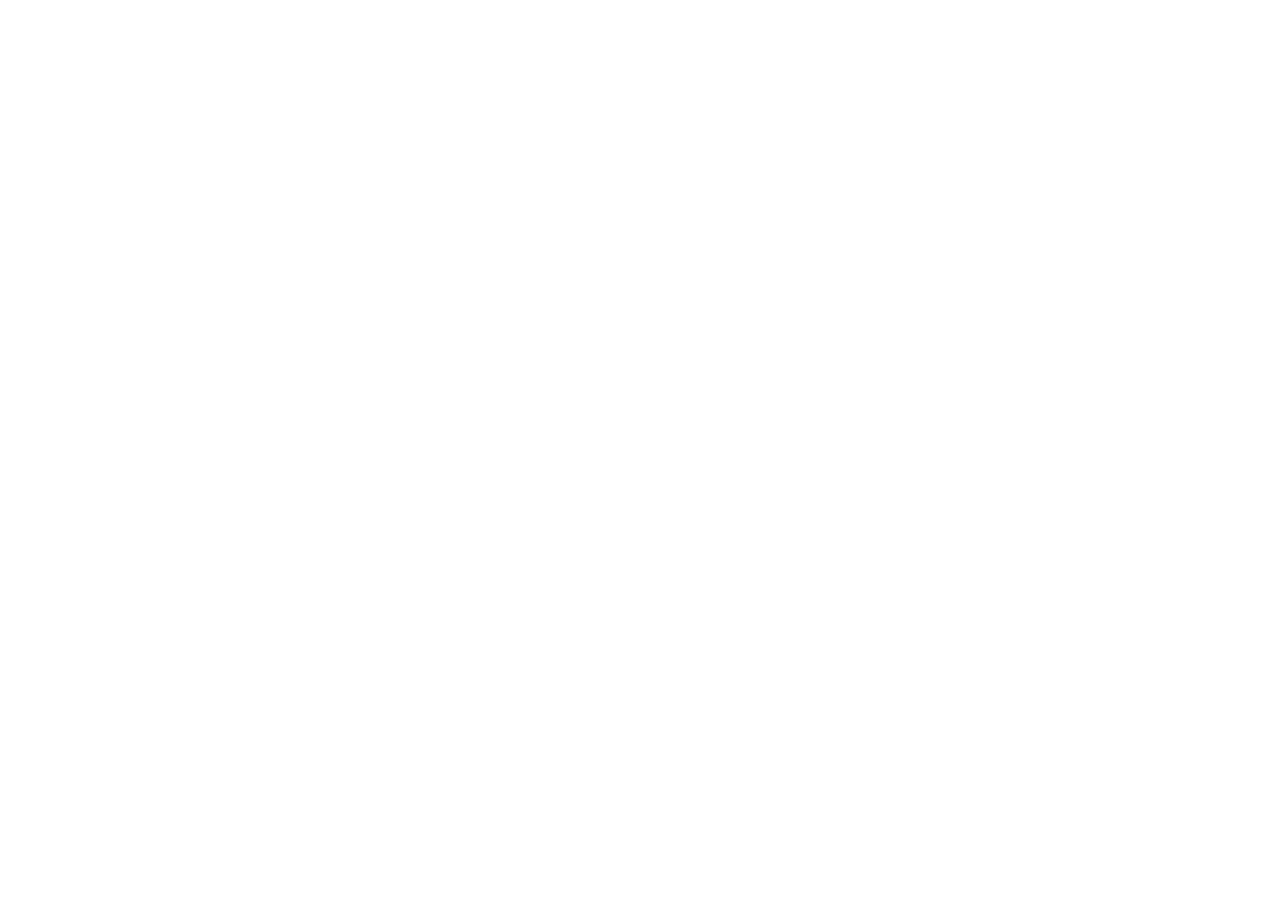
==== subPages/ai/index.html @ 0505e41e "first version" ====
<!DOCTYPE html>
<html lang="en">
<head>
    <meta charset="UTF-8">
    <meta name="viewport" content="width=device-width, initial-scale=1.0">
    <title>Artificial-Intelligence</title>
</head>
<body>
    
</body>
</html>
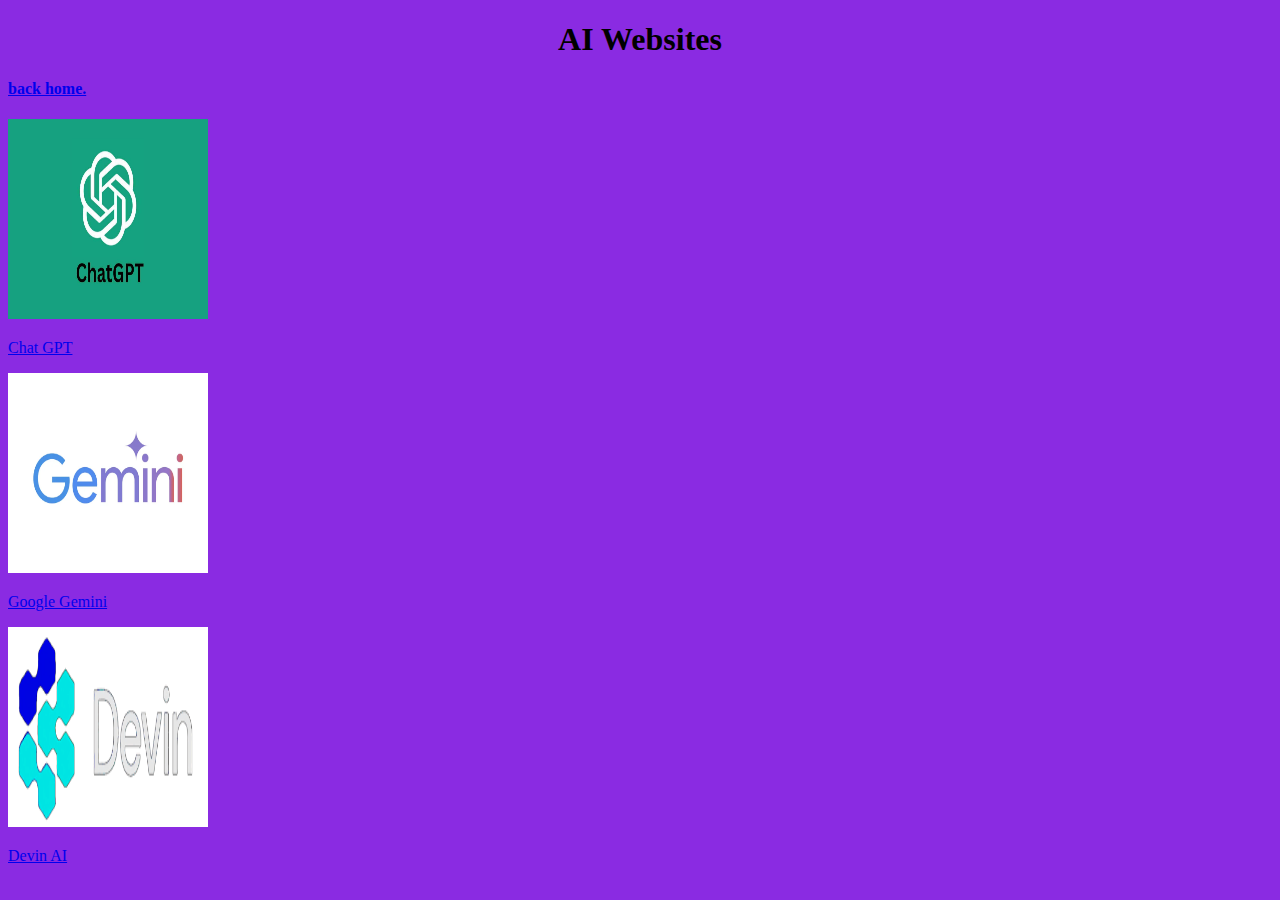
==== commit 12c18d3a: "update features" ====
--- a/subPages/ai/index.html
+++ b/subPages/ai/index.html
@@ -1,11 +1,19 @@
 <!DOCTYPE html>
 <html lang="en">
 <head>
+    <link rel="stylesheet" href="style.css">
     <meta charset="UTF-8">
     <meta name="viewport" content="width=device-width, initial-scale=1.0">
     <title>Artificial-Intelligence</title>
 </head>
 <body>
-    
+   <h1 align="center">AI Websites</h1> 
+   <a href="/index.html"><h4>back home.</h4></a>
+
+    <div class="column"><a href="https://chatgpt.com/"><img src="/assets/chat gpt logo.jpg" alt="wikipedia_logo"width="200" height="200"><p>Chat GPT</p></a></div>
+ <div class="column"><a href="https://gemini.google.com/app"><img src="/assets/gemini logo.webp" alt="wikipedia_logo"width="200" height="200"><p>Google Gemini</p></a></div>
+ <div class="column"><a href="https://preview.devin.ai/"><img src="/assets/devin ai logo.png" alt="wikipedia_logo"width="200" height="200"><p>Devin AI</p></a></div>
+
+
 </body>
 </html>--- a/subPages/ai/style.css
+++ b/subPages/ai/style.css
@@ -0,0 +1,3 @@
+body{
+    background-color: blueviolet;
+}